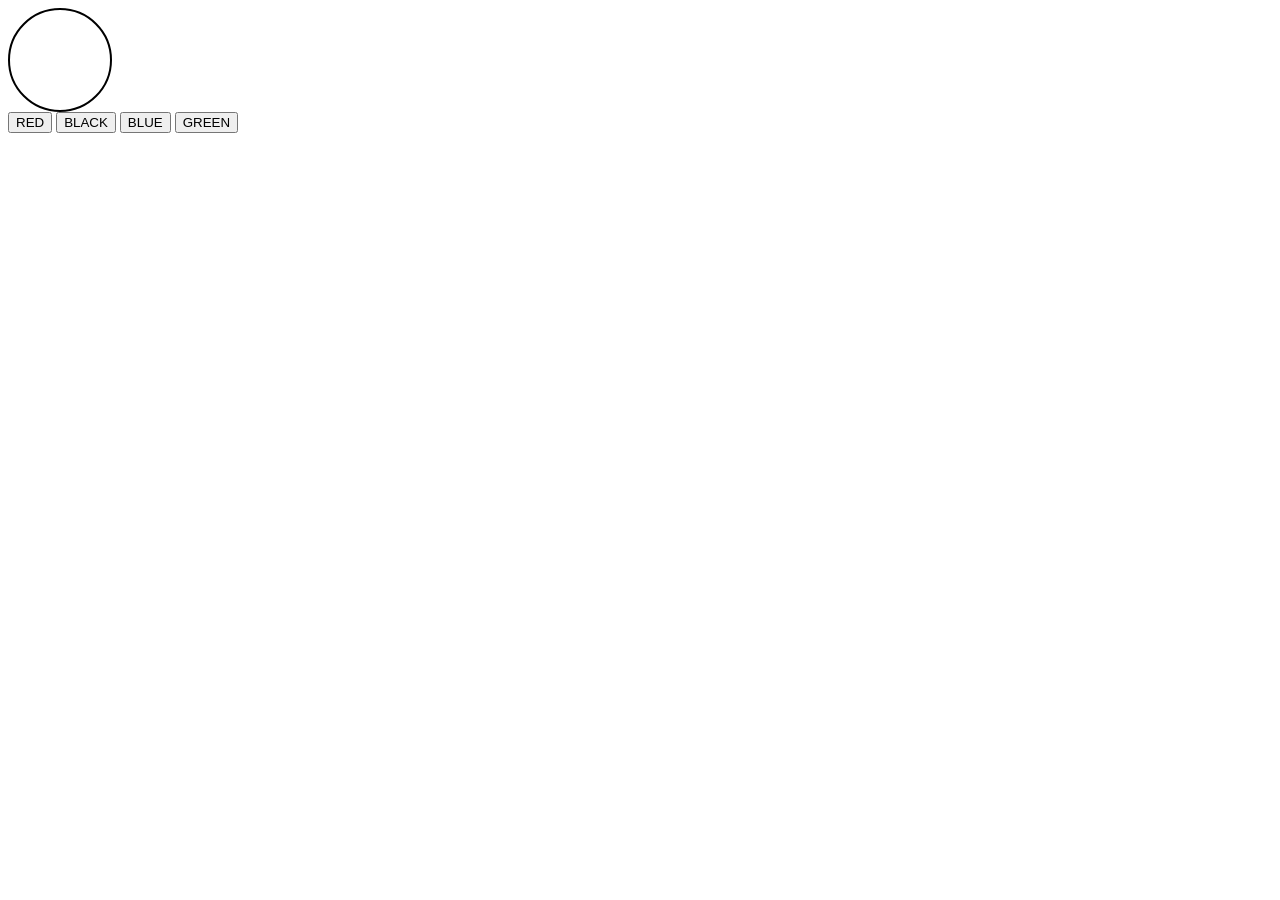
==== day_6/index.html @ 100fc14c "Added abes-elce-5th project" ====
<!DOCTYPE html>
 <html lang="en">
 <head>

    <meta charset="UTF-8">
    <meta name="viewport" content="width=device-width, initial-scale=1.0">
    <title>Bulb Exercise</title>
    <style>
        #bulb {
            border:2px solid black;
            border-radius:50%;
            height:100px;
            width: 100px;
            /* background-color:red; */
        }
    </style>
    <script>
        function colorHandler(color) {
          const bulb =  document.getElementById("bulb");
          bulb.style.backgroundColor = color;
              
        }
    </script>
 </head>
 <body>
    <div id="bulb"></div>
    <input type="button" value="RED" onclick="colorHandler(value)">
    <input type="button" value="BLACK" onclick="colorHandler(value)">
    <input type="button" value="BLUE" onclick="colorHandler(value)">
    <input type="button" value="GREEN" onclick="colorHandler(value)">
    
 </body>
 </html>
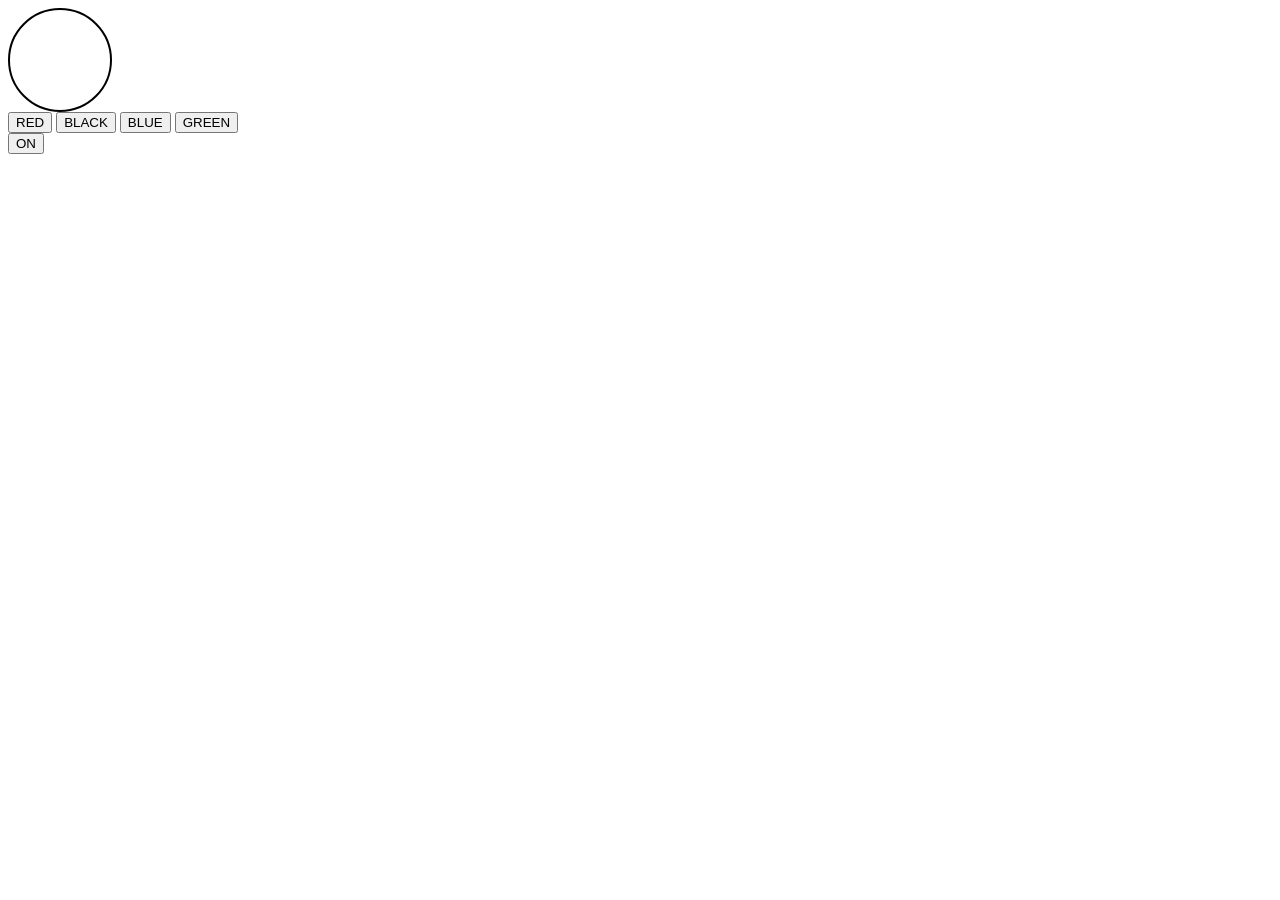
==== commit b4456f63: "Added day_6 folder with project files" ====
--- a/day_6/index.html
+++ b/day_6/index.html
@@ -16,9 +16,16 @@
     </style>
     <script>
         function colorHandler(color) {
-          const bulb =  document.getElementById("bulb");
-          bulb.style.backgroundColor = color;
-              
+            const onOffButton = document.getElementById("on-off");
+            if(onOffButton.value == "OFF") {
+                const bulb = document.getElementById("bulb");
+                bulb.style.backgroundColor = color;
+            }
+        }
+        function onOffHandler(value) {
+            const onOffButton = document.getElementById("on-off");
+            (value == "ON") ? onOffButton.value = "OFF" :  onOffButton.value = "ON";
+           
         }
     </script>
  </head>
@@ -28,6 +35,8 @@
     <input type="button" value="BLACK" onclick="colorHandler(value)">
     <input type="button" value="BLUE" onclick="colorHandler(value)">
     <input type="button" value="GREEN" onclick="colorHandler(value)">
+    <br>
+    <input id = "on-off" type="button" value="ON" onclick="onOffHandler(value)" >
     
  </body>
  </html>
